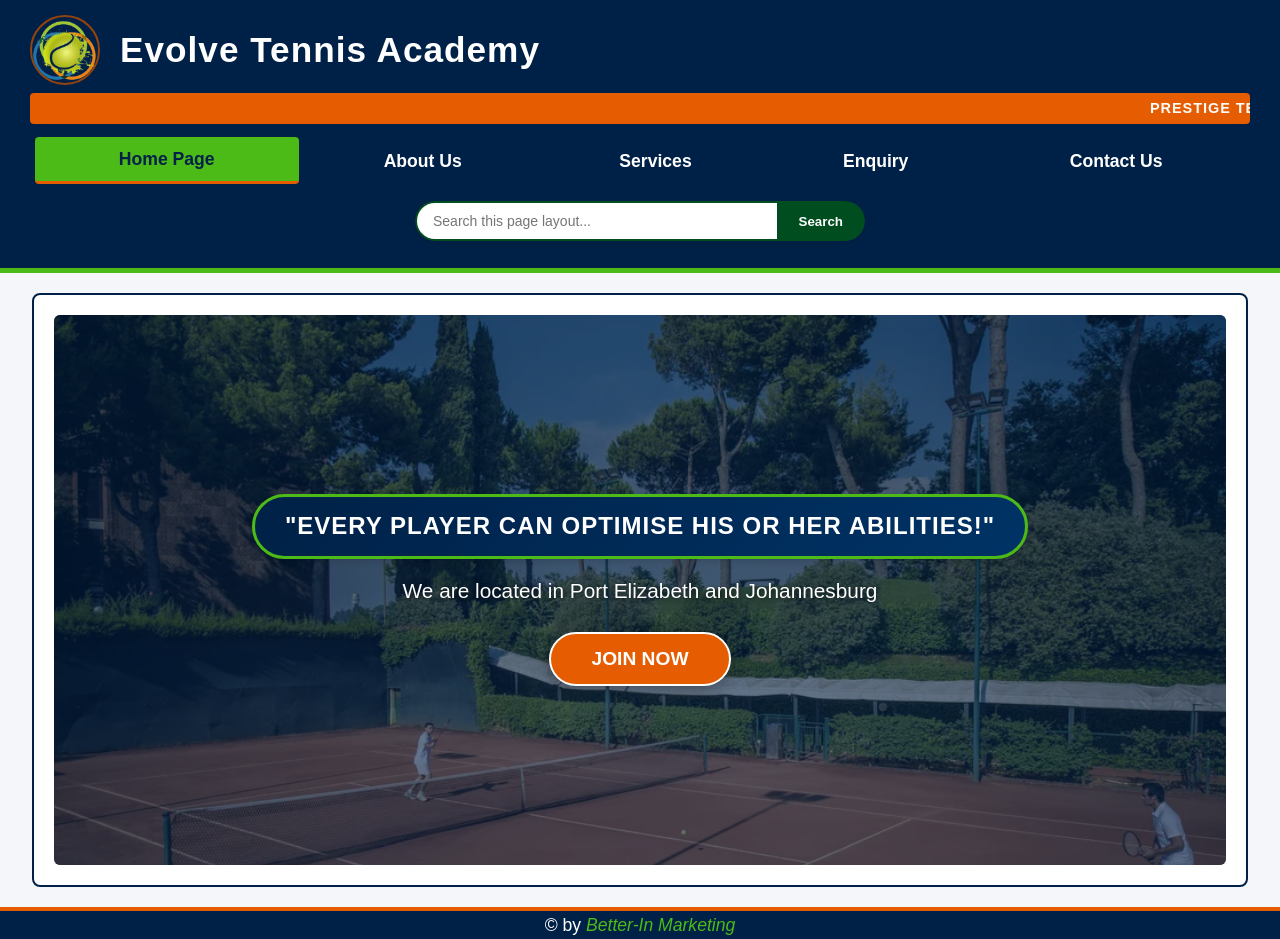
==== index.html @ cdfa58e3 "Final project submission files" ====
<!DOCTYPE html>
<html lang="en">
<head>
    <meta charset="UTF-8">
    <meta name="viewport" content="width=device-width, initial-scale=1.0">
    <title>Evolve Tennis Academy - Home</title>
    <!--linking css-->
    <link rel="stylesheet" href="css/style.css">
</head>
<body>

    <!--Heade section same across all pages-->
    
    <header class="site-header">
        <div class="header-main-row">
            <!--Logo-->
            <img src="images/evolve tennis academy logo.jpg" alt="Evolve Tennis Academy Logo" class="site-logo">
            <!--Business Name-->
            <h1 class="site-title">Evolve Tennis Academy</h1>
        </div>

        <!--Moving text -->
        <marquee class="announcement-ticker">PRESTIGE TENNIS COACHING FOR YOUNG AND OLD</marquee>

        <!--Navigation-->
        <nav class="navigation-bar">
            <table>
                <tr>
                    <td><a href="index.html" class="active-page">Home Page</a></td>
                    <td><a href="about.html">About Us</a></td>
                    <td><a href="services.html">Services</a></td>
                    <td><a href="enquiry.html">Enquiry</a></td>
                    <td><a href="contact.html">Contact Us</a></td>
                </tr>
            </table>
        </nav>
<!--SEO-->
<form class="header-search-form" id="siteSearchEngine">
    <div class="search-input-wrapper">
        <input type="search" id="searchInputField" class="site-search-input" placeholder="Search this page layout..." required>
        <button type="submit" class="btn-search-submit">Search</button>
    </div>
</form>
    </header>
   

    
    <!--Border-->
    <main class="page-wrapper">

        <!--Picture-->
        <section class="hero-section">
            <!-- Hero Background Image -->
            <img src="images/tennis court homepage.webp" alt="Tennis Court" class="hero-bg-image">
            
            <!--Text over picture -->
            <div class="hero-overlay-content">
                <h2 class="capsule-heading">"Every player can optimise his or her abilities!"</h2>
                <p class="hero-subtext">We are located in Port Elizabeth and Johannesburg</p>
                <!--Button-->
                <a href="enquiry.html" class="cta-link">
                    <button class="btn-join">Join Now</button>
                </a>
            </div>
        </section>

    </main>
    <!--Footer for all pages-->
    <footer class="site-footer">
        <p>&copy; by <i>Better-In Marketing</i></p>
    </footer>
    <script src="js/main.js"></script>
</body>
</html>
---- css/style.css ----
/* set style for all the pages*/
* {
    margin: 0;
    padding: 0;
    box-sizing: border-box;
}

body {
    font-family: 'Segoe UI', Tahoma, Geneva, Verdana, sans-serif;
    background-color: #f4f6f9;
    color: #333333;
    line-height: 1.6;
    min-height: 100vh;
    display: flex;
    flex-direction: column;
}

/* border styling*/
.page-wrapper {
    flex: 1;
    width: 95%;
    max-width: 1400px;
    margin: 20px auto;
    padding: 20px;
    border: 2px solid #002147; /* Thin Navy Blue Border */
    background-color: #ffffff;
    border-radius: 8px;
}

/* Header section*/
.site-header {
    background-color: #002147;
    color: #ffffff;
    width: 100%;
    min-height: 180px; /*Header height*/
    padding: 15px 30px;
    display: flex;
    flex-direction: column;
    justify-content: space-between;
    border-bottom: 5px solid #4cbb17;
}

/* Logo and title next to each other */
.header-main-row {
    display: flex;
    align-items: center;
    gap: 20px;
}

/*Logo styling for all the pages*/
.site-logo {
    width: 70px;
    height: 70px;
    border-radius: 50%;
    object-fit: cover;
    border: 2px solid #93430e; /* Clay Orange highlight ring */
}

/*Main heading*/
.site-title {
    font-size: 2.2rem;
    font-weight: 800;
    letter-spacing: 1px;
    color: #ffffff;
}

/*Moving text styling*/
.announcement-ticker {
    background-color: #e65c00; /* Clay Orange */
    color: #ffffff;
    font-weight: bold;
    padding: 4px 0;
    font-size: 0.9rem;
    letter-spacing: 1px;
    border-radius: 4px;
    margin: 8px 0;
}

/*NAvigation stying*/
.navigation-bar {
    width: 100%;
}

.navigation-bar table {
    width: 100%;
    border-collapse: collapse;
}

.navigation-bar td {
    text-align: center;
    padding: 5px;
}

.navigation-bar a {
    display: block;
    color: #ffffff;
    text-decoration: none;
    font-weight: bold;
    font-size: 1.1rem;
    padding: 8px 16px;
    border-radius: 4px;
    transition: all 0.3s ease;
}

/* Link hover styling matching Tennis Green */
.navigation-bar a:hover {
    background-color: #4cbb17; 
    color: #002147;
}

/* Bold colored tag identifying the current active page link */
.navigation-bar a.active-page {
    background-color: #4cbb17;
    color: #002147;
    border-bottom: 3px solid #e65c00;
}

/*Capsule heading */
.capsule-heading {
    display: inline-block;
    background: linear-gradient(135deg, #002147, #003366); /* Navy Blue Base */
    color: #ffffff !important;
    padding: 10px 30px;
    border-radius: 50px; /*capsule*/
    font-size: 1.5rem;
    text-transform: uppercase;
    letter-spacing: 1px;
    border: 3px solid #4cbb17;
    box-shadow: 0 4px 6px rgba(0,0,0,0.1);
}

.section-center-title {
    display: table;
    margin: 30px auto;
}

/* home pahe Hero section*/
.hero-section {
    position: relative;
    width: 100%;
    height: 550px;
    overflow: hidden;
    border-radius: 6px;
}

/* Full screen background*/
.hero-bg-image {
    width: 100%;
    height: 100%;
    object-fit: cover;
}

/*Text floating over the image */
.hero-overlay-content {
    position: absolute;
    top: 0;
    left: 0;
    width: 100%;
    height: 100%;
    background: rgba(0, 33, 71, 0.6); /* Soft dark Navy sheet giving text clear view tint */
    display: flex;
    flex-direction: column;
    justify-content: center;
    align-items: center;
    text-align: center;
    padding: 20px;
}

.hero-subtext {
    color: #ffffff;
    font-size: 1.3rem;
    margin-top: 15px;
    margin-bottom: 25px;
    text-shadow: 1px 1px 4px rgba(0,0,0,0.6);
}

/*Button styling*/
.btn-join {
    background-color: #e65c00;
    color: #ffffff;
    border: 2px solid #ffffff;
    padding: 14px 40px;
    font-size: 1.2rem;
    font-weight: bold;
    text-transform: uppercase;
    border-radius: 30px;
    cursor: pointer;
    transition: transform 0.2s, background-color 0.3s;
    box-shadow: 0 4px 15px rgba(0,0,0,0.3);
}

.btn-join:hover {
    background-color: #4cbb17;
    transform: scale(1.05);
}
/*-------------------------------------------------------------------------------------------------------------------------------*/
/*About us: page image next to the text */
.about-split-section {
    display: flex;
    gap: 40px;
    align-items: flex-start;
    margin-bottom: 40px;
}

.about-image-side {
    flex: 1;
}

#bout-featured-img {
    width: 100%;
    max-height: 400px;
    object-fit: cover;
    border-radius: 8px;
    border-left: 6px solid #e65c00;
}
#bout-featured-img:hover {
    transform: translateY(-5px);
    border-color: #4cbb17;
}

.about-text-side {
    flex: 1.2;
}

.about-text-side p {
    margin-bottom: 15px;
    font-size: 1.05rem;
    text-align: justify;
}

/*coaches:card layout*/
.team-grid {
    display: grid;
    grid-template-columns: repeat(auto-fit, minmax(280px, 1fr));
    gap: 25px;
    margin-top: 20px;
}

/*Card stling*/
.team-card {
    background: #ffffff;
    border: 1px solid #dddddd;
    border-radius: 8px;
    overflow: hidden;
    box-shadow: 0 4px 6px rgba(0,0,0,0.05);
    transition: transform 0.3s;
}

.team-card:hover {
    transform: translateY(-5px);
    border-color: #4cbb17;
}

.team-photo {
    width: 100%;
    height: 240px;
    object-fit: cover;
}

.team-info {
    padding: 15px;
}

.team-info h3 {
    color: #002147;
    border-bottom: 2px solid #e65c00;
    padding-bottom: 5px;
    margin-bottom: 10px;
    font-size: 1.15rem;
}

.team-info ul {
    list-style-type: square;
    padding-left: 20px;
    font-size: 0.9rem;
}

.team-info li {
    margin-bottom: 6px;
}
/*-------------------------------------------------------------------------------------------------------------------------------*/
/*Services page*/
.services-hero-banner {
    width: 100%;
    height: 200px;
    margin-bottom: 30px;
}

.services-banner-img {
    width: 100%;
    height: 100%;
    object-fit: cover;
    border-radius: 6px;
}

.services-container {
    display: flex;
    flex-direction: column;
    gap: 30px;
}

.services-card {
    background: #ffffff;
    border: 1px solid #e0e0e0;
    border-radius: 8px;
    padding: 25px;
    box-shadow: 0 2px 8px rgba(0,0,0,0.05);
}

.packages-list {
    list-style: none;
    padding-left: 0;
}

.packages-list li {
    padding: 10px 15px;
    margin-bottom: 8px;
    background-color: #f0f7ed;
    border-left: 4px solid #4cbb17;
    border-radius: 0 4px 4px 0;
    font-size: 1.1rem;
}

/*Pricing styling */
.pricing-table {
    width: 100%;
    border-collapse: collapse;
    margin-top: 15px;
}

.pricing-table th {
    background-color: #002147;
    color: white;
    padding: 12px;
    text-align: left;
}

.pricing-table td {
    padding: 12px;
    border: 1px solid #dddddd;
}

.pricing-table tr:nth-child(even) {
    background-color: #f9f9f9;
}

.squad-pricing-cell {
    background-color: #fff3eb;
    border-top: 3px solid #e65c00 !important;
}

.squad-pricing-cell h3 {
    color: #e65c00;
    margin-bottom: 10px;
}

.squad-list {
    list-style-type: none;
    padding-left: 0;
}

.squad-list li {
    padding: 5px 0;
    font-weight: bold;
}
/*-------------------------------------------------------------------------------------------------------------------------------*/
/*Enquiry Page*/
.enquiry-split-container {
    display: flex;
    gap: 30px;
    align-items: stretch; /* Image next to text*/
}

.enquiry-form-side, .enquiry-image-side {
    flex: 1;
    display: flex;
    flex-direction: column;
}

.academy-form {
    background: #fdfdfd;
    padding: 20px;
    border: 1px solid #dddddd;
    border-radius: 6px;
    flex: 1;
    display: flex;
    flex-direction: column;
    justify-content: space-between;
}

.form-group {
    margin-bottom: 15px;
}

.form-group label {
    display: block;
    font-weight: bold;
    color: #002147;
    margin-bottom: 5px;
}

.form-group input, .form-group select {
    width: 100%;
    padding: 10px;
    border: 1px solid #cccccc;
    border-radius: 4px;
    font-size: 1rem;
}

.form-group input:focus, .form-group select:focus {
    outline: none;
    border-color: #4cbb17;
    box-shadow: 0 0 5px rgba(76, 187, 23, 0.3);
}

.btn-submit {
    width: 100%;
    background-color: #4cbb17;
    color: white;
    border: none;
    padding: 12px;
    font-size: 1.1rem;
    font-weight: bold;
    text-transform: uppercase;
    border-radius: 4px;
    cursor: pointer;
    transition: background-color 0.3s;
}

.btn-submit:hover {
    background-color: #002147;
}

.enquiry-side-img {
    width: 100%;
    height: 100%;
    object-fit: cover;
    border-radius: 6px;
}
/*-------------------------------------------------------------------------------------------------------------------------------*/
/* Contact us page */
.contact-hero-banner {
    width: 100%;
    height: 200px;
    margin-bottom: 20px;
}

.contact-banner-img {
    width: 100%;
    height: 100%;
    object-fit: cover;
    border-radius: 6px;
}

.contact-info-section .info-box {
    background: #f0f4f8;
    padding: 20px;
    border-radius: 6px;
    border-left: 5px solid #002147;
    margin-bottom: 30px;
    font-size: 1.2rem;
}

.locations-grid {
    display: grid;
    grid-template-columns: repeat(auto-fit, minmax(250px, 1fr));
    gap: 20px;
    margin-top: 15px;
}

.location-link-card {
    background: #ffffff;
    border: 2px dashed #e65c00;
    border-radius: 6px;
    text-align: center;
    transition: background-color 0.3s;
}

.location-link-card:hover {
    background-color: #fff3eb;
}

/*Location links*/
.map-text-link {
    display: block;
    padding: 20px;
    color: #002147;
    text-decoration: none;
    font-weight: bold;
    font-size: 1.05rem;
}

.map-text-link:hover {
    color: #e65c00;
}

/*Animation */
.animation-section {
    margin-top: 40px;
    padding: 20px;
    background-color: #222222;
    border-radius: 8px;
}

.tennis-animation-container {
    width: 100%;
    height: 150px;
    background-color: #4cbb17; /* tennis court */
    position: relative;
    border: 3px solid #ffffff; /*lines on th court*/
    border-radius: 4px;
    overflow: hidden;
}
.tennis-animation-container::before {
    content: '';
    position: absolute;
    left: 50%;
    top: 0;
    width: 4px;
    height: 100%;
    background-color: #ffffff;
}
.animated-racket {
    position: absolute;
    top: 40%;
    font-size: 2.5rem;
    z-index: 2;
    animation: swingRacket 4s infinite ease-in-out;
}
.animated-ball {
    position: absolute;
    top: 55%;
    width: 20px;
    height: 20px;
    background-color: #ccff00; /* Neon Tennis Ball Yellow-Green */
    border-radius: 50%;
    box-shadow: 0 0 8px rgba(255,255,255,0.8);
    animation: bounceBall 4s infinite ease-in-out;
}
@keyframes swingRacket {
    0%, 100% { left: 5%; transform: scaleX(1); }
    50% { left: 88%; transform: scaleX(-1); }
}
@keyframes bounceBall {
    0%, 100% { left: 12%; top: 55%; }
    25% { top: 20%; } /* Mid-air arc left side */
    50% { left: 85%; top: 55%; }
    75% { top: 20%; } /* Mid-air arc right side */
}

/*Footer sectiom*/
.site-footer {
    background-color: #002147;
    color: #ffffff;
    width: 100%;
    display: flex;
    justify-content: center;
    align-items: center;
    border-top: 4px solid #e65c00;
    font-size: 1.1rem;
    margin-top: auto;
}

.site-footer i {
    color: #4cbb17;
}
/*-------------------------------------------------------------------------------------------------------------------------------*/
/*Flexbox*/
.enquiry-split-container, 
.contact-split-layout {
    display: flex;
    flex-wrap: wrap;
    gap: 30px;
    margin: 20px 0;
    align-items: flex-start;
}

.enquiry-form-side, 
.contact-form-side,
.enquiry-image-side,
.contact-text-details {
    flex: 1 1 450px;
}

.enquiry-side-img {
    width: 100%;
    height: auto;
    border-radius: 8px;
    box-shadow: 0 4px 12px rgba(0,0,0,0.15);
}

.info-box {
    background: #f9f9f9;
    padding: 20px;
    border-left: 5px solid #004d20;
    border-radius: 4px;
    margin-top: 15px;
}

/*Sesrch engine styling*/
.header-search-form {
    display: flex;
    justify-content: center;
    margin: 12px 0;
}

.search-input-wrapper {
    display: flex;
    max-width: 450px;
    width: 100%;
    box-shadow: 0 2px 6px rgba(0,0,0,0.1);
    border-radius: 24px;
    overflow: hidden;
}

.site-search-input {
    width: 100%;
    padding: 10px 16px;
    border: 2px solid #004d20;
    border-right: none;
    outline: none;
    font-size: 14px;
    border-radius: 24px 0 0 24px;
}

.btn-search-submit {
    background: #004d20;
    color: white;
    border: 2px solid #004d20;
    padding: 10px 20px;
    border-radius: 0 24px 24px 0;
    cursor: pointer;
    font-weight: bold;
    transition: background 0.2s ease;
}

.btn-search-submit:hover {
    background: #00732f;
    border-color: #00732f;
}

/*Form styling*/
.academy-form {
    background: #ffffff;
    padding: 25px;
    border-radius: 8px;
    box-shadow: 0 4px 15px rgba(0,0,0,0.1);
}

.form-group {
    margin-bottom: 18px;
}

.form-group label {
    display: block;
    margin-bottom: 6px;
    font-weight: bold;
}

.form-group input, 
.form-group select, 
.form-group textarea {
    width: 100%;
    padding: 10px;
    border: 1px solid #ccc;
    border-radius: 4px;
    box-sizing: border-box;
}

.btn-submit {
    background: #004d20;
    color: white;
    padding: 12px 24px;
    border: none;
    border-radius: 4px;
    font-size: 16px;
    font-weight: bold;
    cursor: pointer;
    width: 100%;
}
.table-tennis-court {
    background-color: #0d4b75; /* Matte Blue Ping Pong Coating */
    border: 6px solid #ffffff; /* White Outer Edges */
    border-radius: 6px;
    padding: 50px 20px;
    position: relative;
    overflow: hidden;
    color: #ffffff;
    text-align: center;
    box-shadow: 0 10px 30px rgba(0, 0, 0, 0.3);
    min-height: 380px;
    display: flex;
    flex-direction: column;
    justify-content: center;
    align-items: center;
}

.pingpong-center-line {
    position: absolute;
    top: 0;
    bottom: 0;
    left: 50%;
    width: 3px;
    background: rgba(255, 255, 255, 0.8);
    transform: translateX(-50%);
    z-index: 1;
}

.pingpong-horizontal-net {
    position: absolute;
    top: 50%;
    left: -10px;
    right: -10px;
    height: 12px;
    background: repeating-linear-gradient(
        45deg,
        rgba(255, 255, 255, 0.2),
        rgba(255, 255, 255, 0.2) 2px,
        rgba(0, 0, 0, 0.6) 2px,
        rgba(0, 0, 0, 0.6) 4px
    );
    border-top: 2px solid #ffffff;
    border-bottom: 2px solid #ffffff;
    transform: translateY(-50%);
    z-index: 2;
}

.court-score-board-overlay {
    position: relative;
    z-index: 5;
    background: rgba(5, 25, 40, 0.93);
    padding: 25px 30px;
    border-radius: 8px;
    border: 2px solid #ccff00;
    max-width: 90%;
    box-shadow: 0 8px 24px rgba(0,0,0,0.4);
}

.ball-font-container {
    margin-bottom: 20px;
    display: flex;
    justify-content: center;
    width: 100%;
}

.tennis-font-row-wrapper {
    display: inline-block;
    background: rgba(0, 0, 0, 0.4);
    padding: 15px;
    border-radius: 6px;
}

.font-pixel-line {
    animation: ballPulse 1.5s infinite alternate ease-in-out;
}

.court-alert-title {
    font-size: 22px;
    color: #ffffff;
    margin: 10px 0;
    letter-spacing: 1px;
}

.court-badge-status {
    display: inline-block;
    background: #ccff00;
    color: #00280f;
    padding: 6px 16px;
    font-weight: bold;
    border-radius: 20px;
}
.locations-section {
    margin: 40px 0;
}

.locations-grid {
    display: grid;
    grid-template-columns: repeat(auto-fit, minmax(220px, 1fr));
    gap: 15px;
    margin-bottom: 20px;
}

.location-link-card {
    background: #004d20;
    color: white;
    padding: 15px;
    border-radius: 6px;
    text-align: center;
    cursor: pointer;
    transition: all 0.3s ease;
}

.location-link-card:hover {
    background: #00732f;
    transform: translateY(-2px);
}

.location-link-card.selected-active-card {
    background: #ccff00;
    color: #004d20;
    font-weight: bold;
}

.map-viewport-container {
    background: #eaeaea;
    border: 3px dashed #004d20;
    border-radius: 12px;
    height: 450px;
    display: flex;
    align-items: center;
    justify-content: center;
}

.image-lightbox-overlay {
    position: fixed;
    top: 0;
    left: 0;
    width: 100%;
    height: 100%;
    background: rgba(0, 0, 0, 0.92);
    display: flex;
    justify-content: center;
    align-items: center;
    z-index: 10000;
    opacity: 0;
    pointer-events: none;
    transition: opacity 0.3s ease;
}

.image-lightbox-overlay.active {
    opacity: 1;
    pointer-events: auto;
}

.lightbox-enlarged-img {
    max-width: 80%;
    max-height: 80%;
    border: 4px solid #ffffff;
    transform: scale(0.92);
    transition: transform 0.3s ease;
}

.image-lightbox-overlay.active .lightbox-enlarged-img {
    transform: scale(1);
}

.lightbox-close-btn {
    position: absolute;
    top: 25px;
    right: 35px;
    color: #ffffff;
    font-size: 45px;
    cursor: pointer;
}

.search-highlight {
    background-color: #ccff00 !important;
    color: #00280f !important;
    font-weight: bold;
}

.animate-popup {
    animation: courtSpring 0.5s cubic-bezier(0.175, 0.885, 0.32, 1.275) forwards;
}

@keyframes courtSpring {
    0% { transform: scale(0.85); opacity: 0; }
    100% { transform: scale(1); opacity: 1; }
}

@keyframes ballPulse {
    0% { transform: scale(1); }
    100% { transform: scale(1.03); }
}
/*-------------------------------------------------------------------------------------------------------------------------------*/
/*Animation on the last page */
.animation-section {
    margin-top: 40px;
    padding: 20px;
    background-color: #222222;
    border-radius: 8px;
}

.tennis-animation-container {
    width: 100%;
    height: 150px;
    background-color: #4cbb17; /* tennis court */
    position: relative;
    border: 3px solid #ffffff; /*lines on th court*/
    border-radius: 4px;
    overflow: hidden;
}
.tennis-animation-container::before {
    content: '';
    position: absolute;
    left: 50%;
    top: 0;
    width: 4px;
    height: 100%;
    background-color: #ffffff;
}
.animated-racket {
    position: absolute;
    top: 40%;
    font-size: 2.5rem;
    z-index: 2;
    animation: swingRacket 4s infinite ease-in-out;
}
.animated-ball {
    position: absolute;
    top: 55%;
    width: 20px;
    height: 20px;
    background-color: #ccff00; /* Neon Tennis Ball Yellow-Green */
    border-radius: 50%;
    box-shadow: 0 0 8px rgba(255,255,255,0.8);
    animation: bounceBall 4s infinite ease-in-out;
}
@keyframes swingRacket {
    0%, 100% { left: 5%; transform: scaleX(1); }
    50% { left: 88%; transform: scaleX(-1); }
}
@keyframes bounceBall {
    0%, 100% { left: 12%; top: 55%; }
    25% { top: 20%; } /* Mid-air arc left side */
    50% { left: 85%; top: 55%; }
    75% { top: 20%; } /* Mid-air arc right side */
}
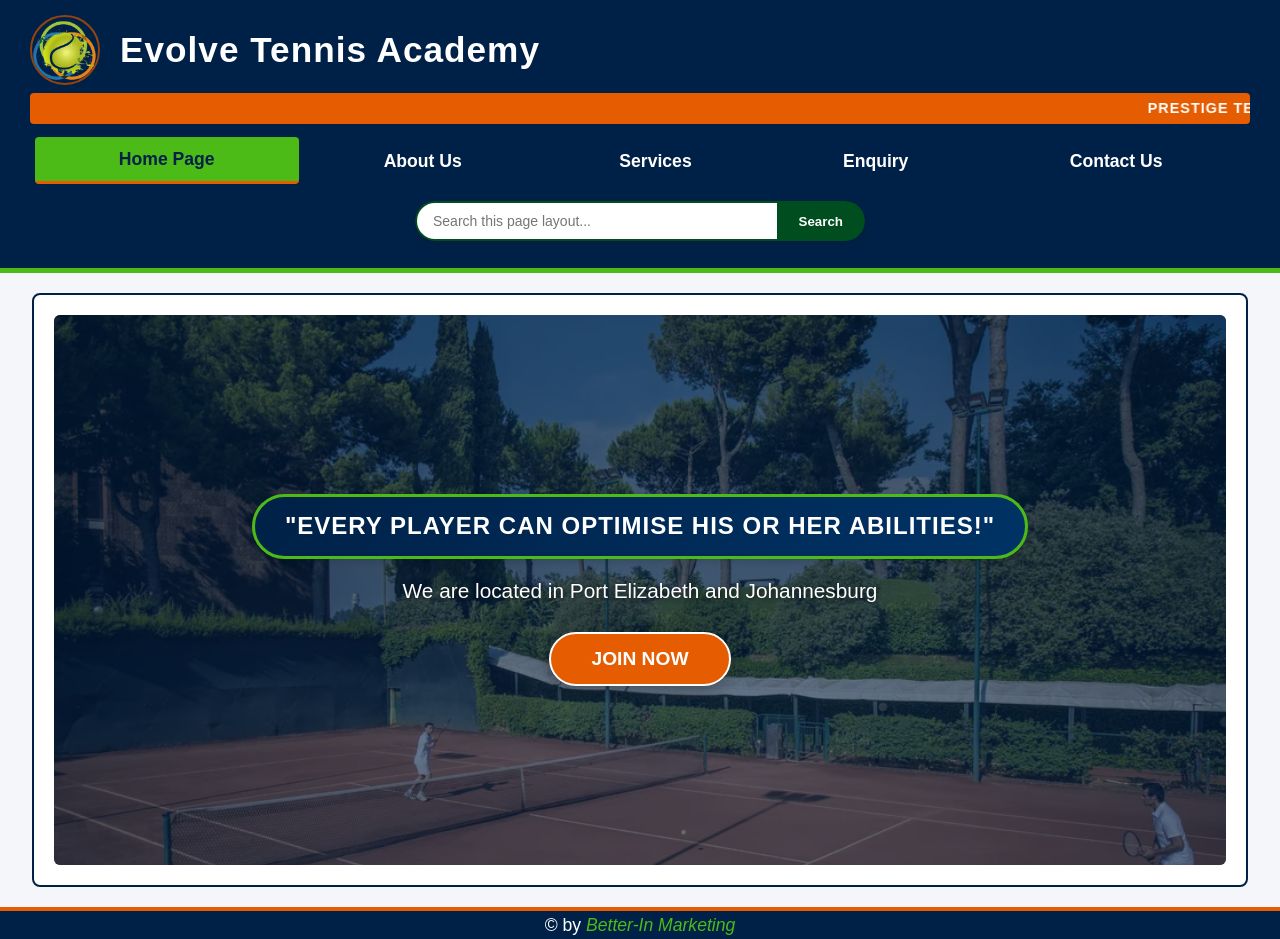
==== commit 495a656f: "update changes" ====
--- a/index.html
+++ b/index.html
@@ -4,6 +4,8 @@
     <meta charset="UTF-8">
     <meta name="viewport" content="width=device-width, initial-scale=1.0">
     <title>Evolve Tennis Academy - Home</title>
+    <meta name="description" content="Welcome to Evolve Tennis Academy. We provide premier tennis coaching and training programs for all ages and skill levels in Port Elizabeth and Johannesburg.">
+    <meta name="keywords" content="tennis academy, tennis coaching, private tennis lessons, tennis training, learn tennis">
     <!--linking css-->
     <link rel="stylesheet" href="css/style.css">
 </head>
